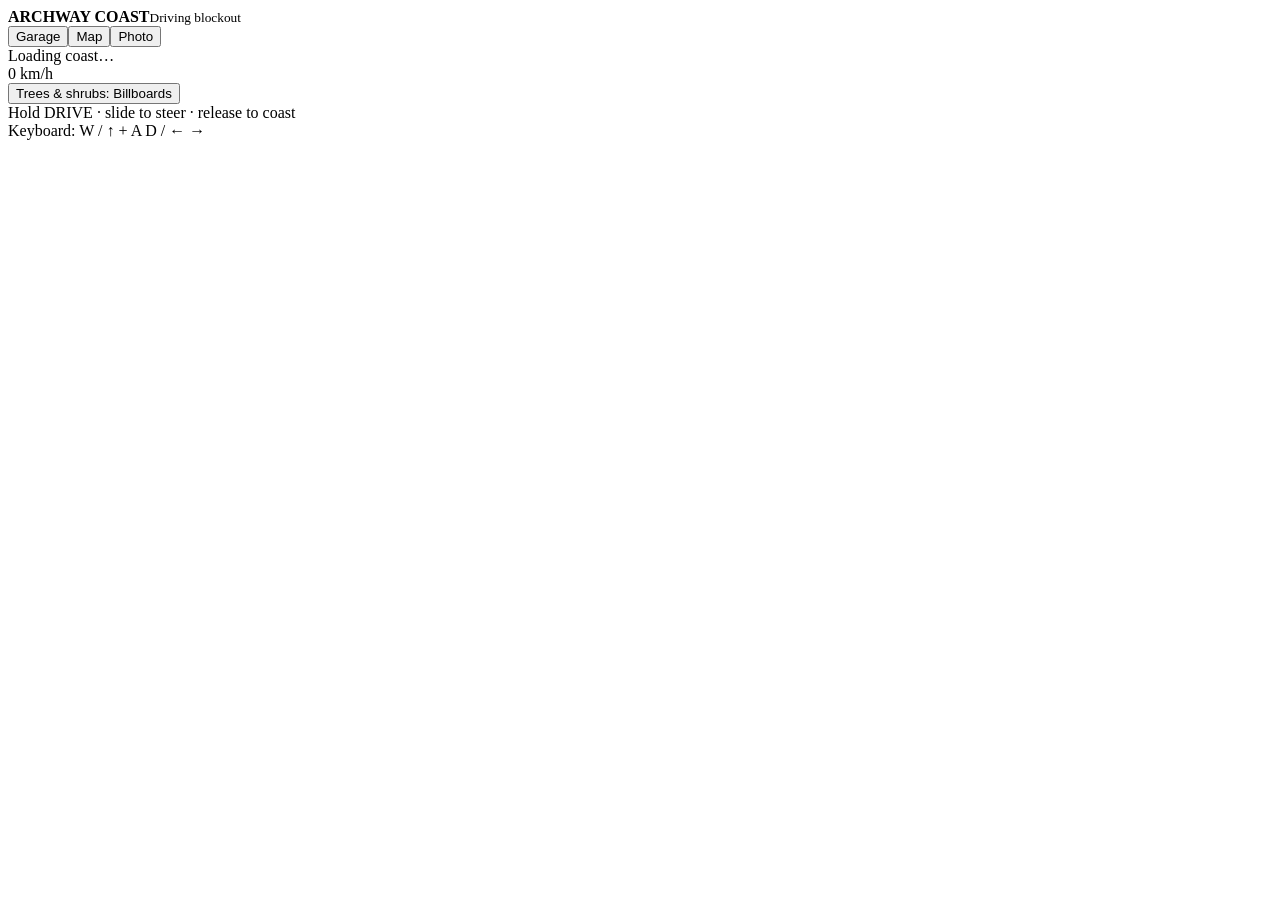
==== archway-blockout.html @ 16236e68 "Deploy be1ded8e422562b4ea81eccbc8c0dd4fbe7f0a16" ====
<!doctype html>
<html lang="en">
<head>
  <meta charset="UTF-8" />
  <meta name="viewport" content="width=device-width, initial-scale=1, viewport-fit=cover" />
  <meta name="theme-color" content="#183c46" />
  <title>Archway Coast · Driving blockout</title>
  <script type="module" crossorigin src="/MegaRally-playtest/assets/archwayBlockout-CEfLoXfb.js"></script>
  <link rel="modulepreload" crossorigin href="/MegaRally-playtest/assets/handling-D776gAdO.js">
  <link rel="modulepreload" crossorigin href="/MegaRally-playtest/assets/track-Ba-CnJhO.js">
  <link rel="modulepreload" crossorigin href="/MegaRally-playtest/assets/car-model-CDlR3XFf.js">
  <link rel="modulepreload" crossorigin href="/MegaRally-playtest/assets/track-boundary-63RLgsCp.js">
  <link rel="modulepreload" crossorigin href="/MegaRally-playtest/assets/scene-GH7kh9Nl.js">
  <link rel="stylesheet" crossorigin href="/MegaRally-playtest/assets/archwayBlockout-TeI7P2BY.css">
</head>
<body>
  <main id="blockout">
    <header><div><strong>ARCHWAY COAST</strong><small>Driving blockout</small></div><nav><button id="reset" aria-label="Return to garage">Garage</button><button id="map-toggle" aria-expanded="false" aria-controls="map-panel">Map</button><button id="photo-toggle" aria-pressed="false" aria-controls="photo-panel">Photo</button></nav></header>
    <div id="world" aria-label="Archway Coast driving view"></div>
    <div id="location" role="status">Loading coast…</div>
    <div id="speed">0 km/h</div>
    <button id="tree-toggle" aria-pressed="true" title="Compare olive trees and shrubs across the map">Trees &amp; shrubs: Billboards</button>
    <section id="photo-panel" hidden aria-label="Photo mode controls">
      <strong>Free camera</strong>
      <p>Drag to look · W A S D to move · Q / E down / up<br>Shift: fast · Alt: slow · Scroll: zoom · P / Esc: drive</p>
      <output id="photo-coordinates"></output>
      <label class="photo-zoom">Field of view <input id="photo-fov" type="range" min="20" max="100" value="60"></label>
      <div class="photo-actions"><button id="photo-save">Save photo</button><button id="photo-copy">Copy view link</button></div>
      <input id="photo-link" type="text" readonly hidden aria-label="Camera view link">
      <p id="photo-status" role="status"></p>
      <div id="photo-move" aria-label="Move free camera">
        <button data-move="KeyW" aria-label="Fly forward">Forward</button><button data-move="KeyS" aria-label="Fly backward">Back</button>
        <button data-move="KeyA" aria-label="Fly left">Left</button><button data-move="KeyD" aria-label="Fly right">Right</button>
        <button data-move="KeyQ" aria-label="Fly down">Down</button><button data-move="KeyE" aria-label="Fly up">Up</button>
      </div>
    </section>
    <section id="map-panel" hidden aria-label="Archway Coast map">
      <svg id="map" role="img" aria-label="Archway Bay, olive grove, ridge, cove and fort with thirteen locations"></svg>
      <p>G · Garage &nbsp; S1–S4 · Shops &nbsp; R1–R8 · Racers</p>
      <p>Shops and racers mark locations for this driving test.</p>
    </section>
    <footer><span>Hold DRIVE · slide to steer · release to coast<br>Keyboard: W / ↑ + A D / ← →</span></footer>
  </main>
</body>
</html>
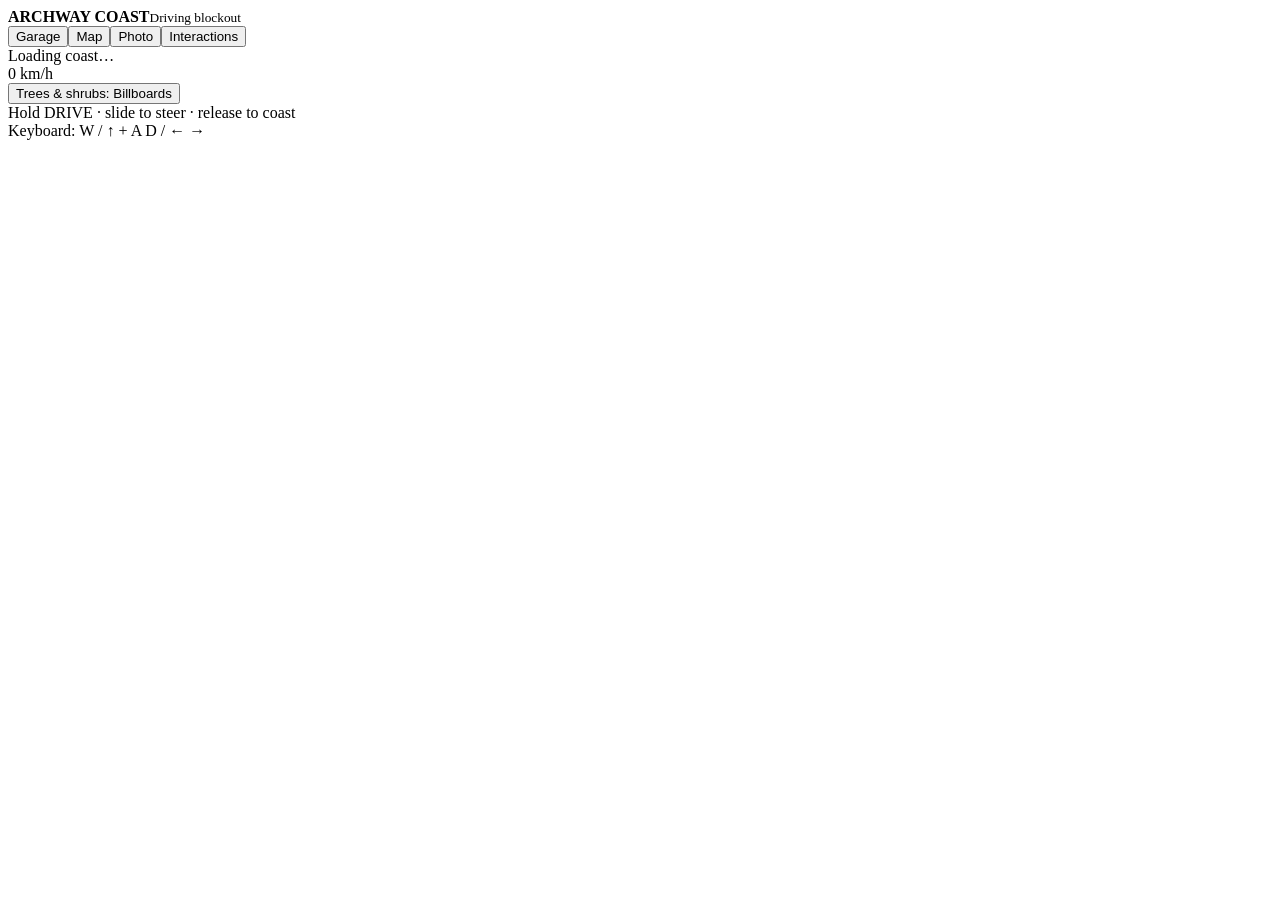
==== commit 9a308f8b: "Deploy 4c3212d81dcd3526bff69aeae2623d34c1ec6659" ====
--- a/archway-blockout.html
+++ b/archway-blockout.html
@@ -5,21 +5,24 @@
   <meta name="viewport" content="width=device-width, initial-scale=1, viewport-fit=cover" />
   <meta name="theme-color" content="#183c46" />
   <title>Archway Coast · Driving blockout</title>
-  <script type="module" crossorigin src="/MegaRally-playtest/assets/archwayBlockout-CEfLoXfb.js"></script>
-  <link rel="modulepreload" crossorigin href="/MegaRally-playtest/assets/handling-D776gAdO.js">
-  <link rel="modulepreload" crossorigin href="/MegaRally-playtest/assets/track-Ba-CnJhO.js">
-  <link rel="modulepreload" crossorigin href="/MegaRally-playtest/assets/car-model-CDlR3XFf.js">
-  <link rel="modulepreload" crossorigin href="/MegaRally-playtest/assets/track-boundary-63RLgsCp.js">
-  <link rel="modulepreload" crossorigin href="/MegaRally-playtest/assets/scene-GH7kh9Nl.js">
-  <link rel="stylesheet" crossorigin href="/MegaRally-playtest/assets/archwayBlockout-TeI7P2BY.css">
+  <script type="module" crossorigin src="/MegaRally-playtest/assets/archwayBlockout-19VUGU51.js"></script>
+  <link rel="modulepreload" crossorigin href="/MegaRally-playtest/assets/handling-CZXdgSO7.js">
+  <link rel="modulepreload" crossorigin href="/MegaRally-playtest/assets/track-BpMQBJub.js">
+  <link rel="modulepreload" crossorigin href="/MegaRally-playtest/assets/car-model-CDmlF5MJ.js">
+  <link rel="modulepreload" crossorigin href="/MegaRally-playtest/assets/garage-Cfv1i0E7.js">
+  <link rel="modulepreload" crossorigin href="/MegaRally-playtest/assets/track-boundary-BQ3BiWkg.js">
+  <link rel="modulepreload" crossorigin href="/MegaRally-playtest/assets/scene-DfzqXBNJ.js">
+  <link rel="stylesheet" crossorigin href="/MegaRally-playtest/assets/archwayBlockout-Ct_JFxeK.css">
 </head>
 <body>
   <main id="blockout">
-    <header><div><strong>ARCHWAY COAST</strong><small>Driving blockout</small></div><nav><button id="reset" aria-label="Return to garage">Garage</button><button id="map-toggle" aria-expanded="false" aria-controls="map-panel">Map</button><button id="photo-toggle" aria-pressed="false" aria-controls="photo-panel">Photo</button></nav></header>
+    <header><div><strong>ARCHWAY COAST</strong><small>Driving blockout</small></div><nav><button id="reset" aria-label="Return to garage">Garage</button><button id="map-toggle" aria-expanded="false" aria-controls="map-panel">Map</button><button id="photo-toggle" aria-pressed="false" aria-controls="photo-panel">Photo</button><button id="interaction-toggle" aria-pressed="false" aria-controls="interaction-panel">Interactions</button></nav></header>
     <div id="world" aria-label="Archway Coast driving view"></div>
     <div id="location" role="status">Loading coast…</div>
     <div id="speed">0 km/h</div>
     <button id="tree-toggle" aria-pressed="true" title="Compare olive trees and shrubs across the map">Trees &amp; shrubs: Billboards</button>
+    <section id="interaction-panel" hidden aria-label="Interaction editor"></section>
+    <div id="interaction-popup" hidden></div>
     <section id="photo-panel" hidden aria-label="Photo mode controls">
       <strong>Free camera</strong>
       <p>Drag to look · W A S D to move · Q / E down / up<br>Shift: fast · Alt: slow · Scroll: zoom · P / Esc: drive</p>
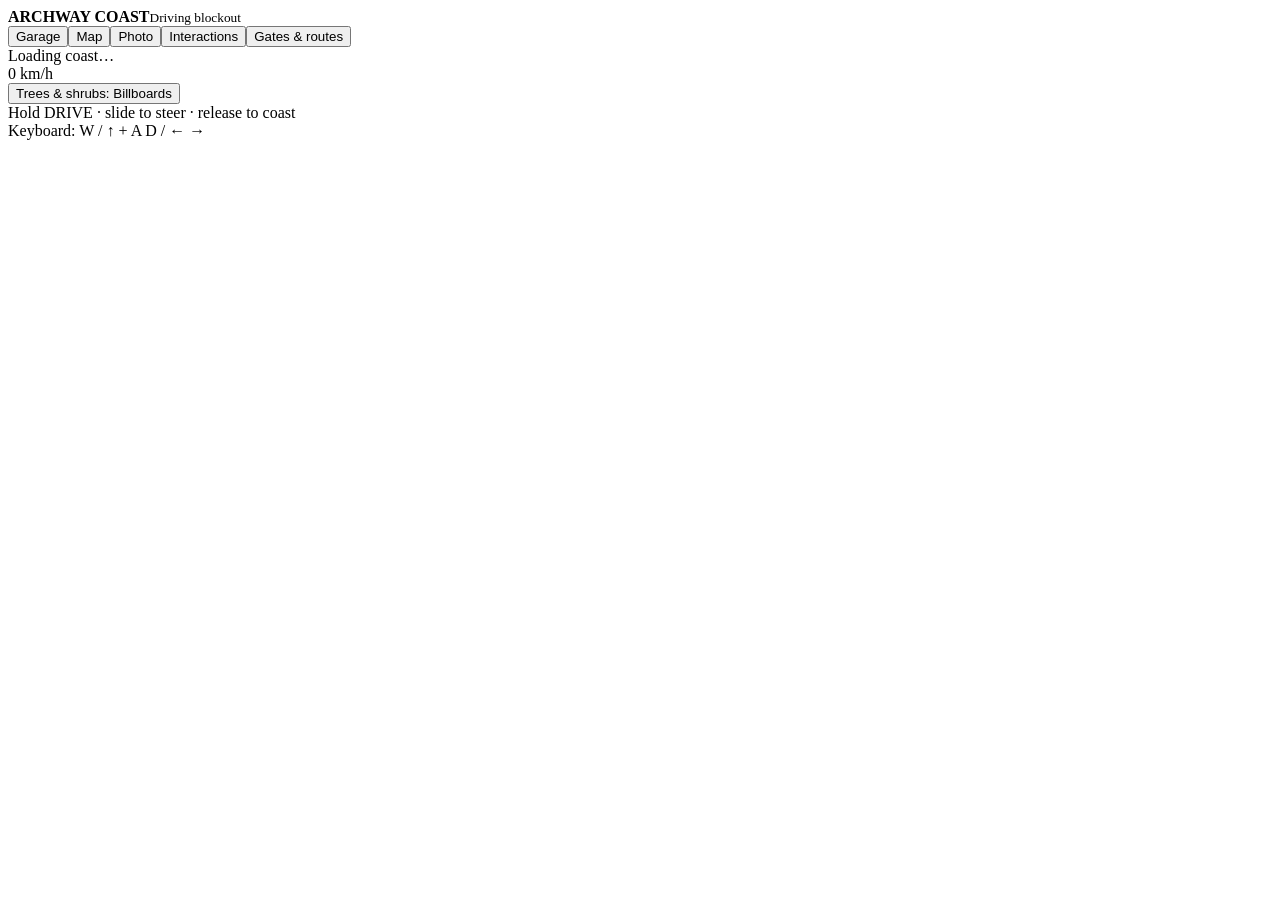
==== commit 6c611f19: "Deploy 375102209ae3210600ac5434004f51d1a3a5d8f7" ====
--- a/archway-blockout.html
+++ b/archway-blockout.html
@@ -5,22 +5,23 @@
   <meta name="viewport" content="width=device-width, initial-scale=1, viewport-fit=cover" />
   <meta name="theme-color" content="#183c46" />
   <title>Archway Coast · Driving blockout</title>
-  <script type="module" crossorigin src="/MegaRally-playtest/assets/archwayBlockout-19VUGU51.js"></script>
+  <script type="module" crossorigin src="/MegaRally-playtest/assets/archwayBlockout-DRqOx8E8.js"></script>
   <link rel="modulepreload" crossorigin href="/MegaRally-playtest/assets/handling-CZXdgSO7.js">
   <link rel="modulepreload" crossorigin href="/MegaRally-playtest/assets/track-BpMQBJub.js">
   <link rel="modulepreload" crossorigin href="/MegaRally-playtest/assets/car-model-CDmlF5MJ.js">
-  <link rel="modulepreload" crossorigin href="/MegaRally-playtest/assets/garage-Cfv1i0E7.js">
+  <link rel="modulepreload" crossorigin href="/MegaRally-playtest/assets/garage-BFM6-K_k.js">
   <link rel="modulepreload" crossorigin href="/MegaRally-playtest/assets/track-boundary-BQ3BiWkg.js">
-  <link rel="modulepreload" crossorigin href="/MegaRally-playtest/assets/scene-DfzqXBNJ.js">
-  <link rel="stylesheet" crossorigin href="/MegaRally-playtest/assets/archwayBlockout-Ct_JFxeK.css">
+  <link rel="modulepreload" crossorigin href="/MegaRally-playtest/assets/scene-CAZeS2Xp.js">
+  <link rel="stylesheet" crossorigin href="/MegaRally-playtest/assets/archwayBlockout-DGKl8Lh4.css">
 </head>
 <body>
   <main id="blockout">
-    <header><div><strong>ARCHWAY COAST</strong><small>Driving blockout</small></div><nav><button id="reset" aria-label="Return to garage">Garage</button><button id="map-toggle" aria-expanded="false" aria-controls="map-panel">Map</button><button id="photo-toggle" aria-pressed="false" aria-controls="photo-panel">Photo</button><button id="interaction-toggle" aria-pressed="false" aria-controls="interaction-panel">Interactions</button></nav></header>
+    <header><div><strong>ARCHWAY COAST</strong><small>Driving blockout</small></div><nav><button id="reset" aria-label="Return to garage">Garage</button><button id="map-toggle" aria-expanded="false" aria-controls="map-panel">Map</button><button id="photo-toggle" aria-pressed="false" aria-controls="photo-panel">Photo</button><button id="interaction-toggle" aria-pressed="false" aria-controls="interaction-panel">Interactions</button><button id="progression-toggle" aria-expanded="false" aria-controls="progression-panel">Gates &amp; routes</button></nav></header>
     <div id="world" aria-label="Archway Coast driving view"></div>
     <div id="location" role="status">Loading coast…</div>
     <div id="speed">0 km/h</div>
     <button id="tree-toggle" aria-pressed="true" title="Compare olive trees and shrubs across the map">Trees &amp; shrubs: Billboards</button>
+    <section id="progression-panel" hidden aria-label="Map progression content"></section>
     <section id="interaction-panel" hidden aria-label="Interaction editor"></section>
     <div id="interaction-popup" hidden></div>
     <section id="photo-panel" hidden aria-label="Photo mode controls">
